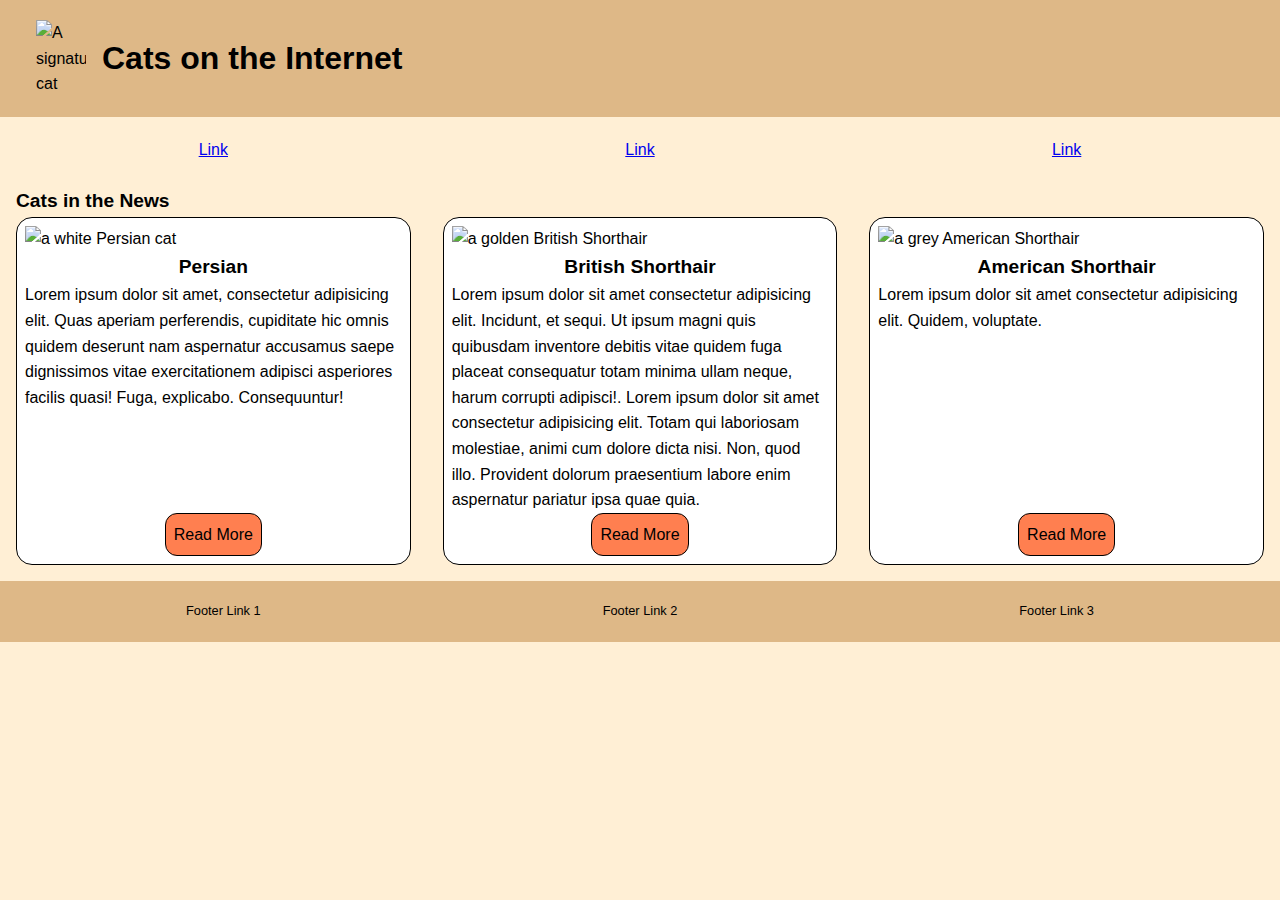
==== work/03-responsive-grid/index.html @ 309c1908 "Adds index.html and styles.css" ====
<!DOCTYPE html>
<html lang="en">
  <head>
    <meta charset="UTF-8">
    <title></title>
    <link rel="stylesheet" href="styles.css"/>
    <meta name=""viewport" content="width=device-width"/>
  </head>
  <body>
    <header class="header">
        <img src="http://placekitten.com/50/50" class = "header__logo" alt="A signature cat"/>
        <h1 class="header__title">Cats on the Internet</h1>
    </header>
    <nav class="menu">
      <ul class="menu__list">
        <li class="menu__item"><a href="/" class="menu__link">Link</a></li>
        <li class="menu__item"><a href="/" class="menu__link">Link</a></li>
        <li class="menu__item"><a href="/" class="menu__link">Link</a></li>
      </ul>
    </nav>
    <main class="main">
        <h2 class="card__title">Cats in the News</h2>
        <div class="cards">
            <div class="card">
                <img src="http://placekitten.com/100/100" alt="a white Persian cat" class="card__image"/>
                <h3 class="card__title">Persian</h3>
                <p class="card__description">Lorem ipsum dolor sit amet, consectetur adipisicing elit. 
                    Quas aperiam perferendis, cupiditate hic omnis quidem deserunt nam aspernatur accusamus 
                    saepe dignissimos vitae exercitationem adipisci asperiores facilis quasi! 
                    Fuga, explicabo. Consequuntur!</p>
                <a href="/" class="card__link">Read More</a>
            </div>
            <div class="card">
                <img src="http://placekitten.com/100/100" alt="a golden British Shorthair " class="card__image"/>
                <h3 class="card__title">British Shorthair</h3>
                <p class="card__description">Lorem ipsum dolor sit amet consectetur adipisicing elit. 
                    Incidunt, et sequi. Ut ipsum magni quis quibusdam inventore debitis vitae quidem 
                    fuga placeat consequatur totam minima ullam neque, harum corrupti adipisci!. 
                    Lorem ipsum dolor sit amet consectetur adipisicing elit. 
                    Totam qui laboriosam molestiae, animi cum dolore dicta nisi. 
                    Non, quod illo. Provident dolorum praesentium labore enim aspernatur 
                    pariatur ipsa quae quia.</p>
                <a href="/" class="card__link">Read More</a>
            </div>
            <div class="card">
                <img src="http://placekitten.com/100/100" alt="a grey American Shorthair" class="card__image"/>
                <h3 class="card__title">American Shorthair</h3>
                <p class="card__description">Lorem ipsum dolor sit amet consectetur adipisicing elit. Quidem, voluptate.</p>
                <a href="/" class="card__link">Read More</a>
            </div>
    </main>
    <footer class="footer">
        <div class="footer__grid">
            <a href="page1.html" class="footer__link">Footer Link 1</a>
            <a href="page2.html" class="footer__link">Footer Link 2</a>
            <a href="page3.html" class="footer__link">Footer Link 3</a>
        </div>
    </footer>
  </body>
---- work/03-responsive-grid/styles.css ----
* {
    box-sizing: border-box;
    margin: 0;
}

html, body {
    background-color: papayawhip;
    color: black;

    font-family: sans-serif;
    line-height: 1.6;
}

.header {
    display: flex;
    align-items: center;

    padding: 20px;

    background-color: burlywood;;
}

.header__logo {
    max-width: 50px;
    height: auto;
    margin-left: 16px;
}

.header__title {
    margin-left: 16px;
}

.menu__list {
    display: flex;
    flex-direction: column;
    align-items: center;

    padding: 0;
    width: 100%;
    list-style: none;
}

.menu__list li {
    margin: 8px 0;
}

.main {
    padding: 16px;
}

.cards {
    display: grid;
    grid-template-columns: 1fr;
    gap: 2rem;
}

.card {
    display: flex;
    flex-direction: column;
    align-items: center;
    grid-column: span 1;

    border: 1px solid black;
    border-radius: 16px;
    padding: 8px;

    background-color: white;
}

.card__image {
    width: 100%;
}

.card__link {
    display: inline-block;

    padding: 8px;
    margin-top: auto;
    border: 1px solid black;
    border-radius: 12px;

    background-color: coral;
    color: black;

    text-decoration: none;
}

.card__title {
    font-size: 1.2rem;
    font-weight: 800;
}

.footer {
    padding: 20px;

    background-color: burlywood;
}

.footer__grid {
    display: grid;
    grid-template-columns: repeat(12, 1fr); 
    justify-content: center; 
    gap: 10px;
}

.footer__link {
    grid-column: span 4; 
    text-align: center; 

    color: black; 

    font-size: 0.8rem; 
    text-decoration: none; 
}

@media (min-width: 50rem) {
    .cards {
        grid-template-columns: repeat(12, 1fr);
    }

    .card {
        grid-column: span 4;
    }

    .menu__list {
        flex-direction: row;
        justify-content: space-around;
    }

    .menu__list li {
        margin-top: 20px;
    }

}
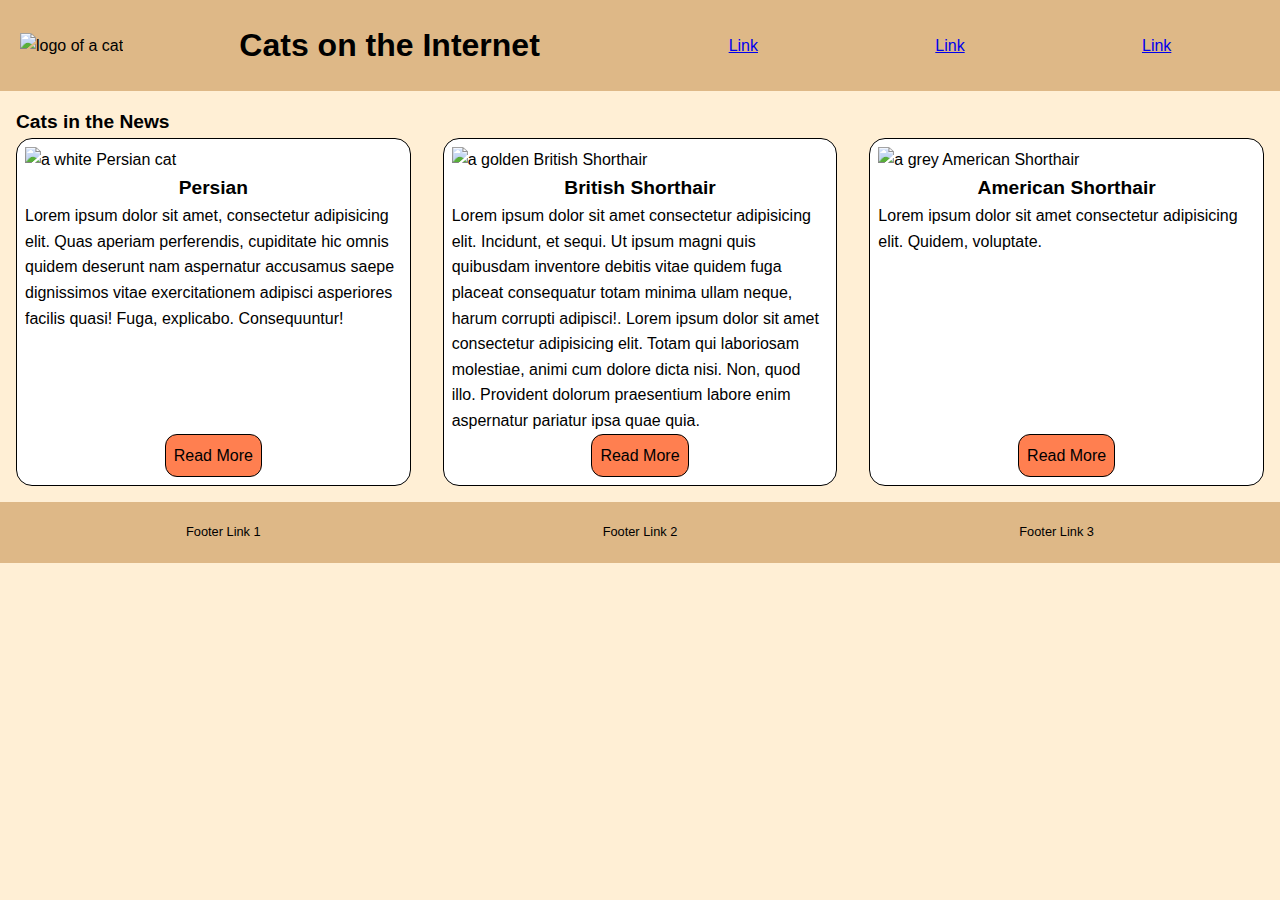
==== commit 08796891: "changed header and footer" ====
--- a/work/03-responsive-grid/index.html
+++ b/work/03-responsive-grid/index.html
@@ -8,16 +8,16 @@
   </head>
   <body>
     <header class="header">
-        <img src="http://placekitten.com/50/50" class = "header__logo" alt="A signature cat"/>
+        <img src="http://placekitten.com/50/50" class = "header__logo" alt="logo of a cat"/>
         <h1 class="header__title">Cats on the Internet</h1>
+        <nav class="menu">
+          <ul class="menu__list">
+            <li class="menu__item"><a href="/" class="menu__link">Link</a></li>
+            <li class="menu__item"><a href="/" class="menu__link">Link</a></li>
+            <li class="menu__item"><a href="/" class="menu__link">Link</a></li>
+          </ul>
+        </nav>
     </header>
-    <nav class="menu">
-      <ul class="menu__list">
-        <li class="menu__item"><a href="/" class="menu__link">Link</a></li>
-        <li class="menu__item"><a href="/" class="menu__link">Link</a></li>
-        <li class="menu__item"><a href="/" class="menu__link">Link</a></li>
-      </ul>
-    </nav>
     <main class="main">
         <h2 class="card__title">Cats in the News</h2>
         <div class="cards">
--- a/work/03-responsive-grid/styles.css
+++ b/work/03-responsive-grid/styles.css
@@ -14,34 +14,35 @@
 .header {
     display: flex;
     align-items: center;
+    justify-content: space-between;
 
     padding: 20px;
 
-    background-color: burlywood;;
+    background-color: burlywood;
 }
 
 .header__logo {
-    max-width: 50px;
-    height: auto;
-    margin-left: 16px;
+    margin-right: 16px;
 }
 
 .header__title {
-    margin-left: 16px;
+    flex-grow: 1;
 }
 
 .menu__list {
     display: flex;
-    flex-direction: column;
-    align-items: center;
+    flex-direction: column; 
+    align-items: center; 
+    width: 100%;
 
     padding: 0;
-    width: 100%;
     list-style: none;
 }
 
-.menu__list li {
-    margin: 8px 0;
+.menu__list li { 
+    text-align: center; 
+    margin: 8px 0; 
+    width: 100%;
 }
 
 .main {
@@ -98,13 +99,13 @@
 
 .footer__grid {
     display: grid;
-    grid-template-columns: repeat(12, 1fr); 
+    grid-template-columns: 1fr; 
     justify-content: center; 
     gap: 10px;
 }
 
 .footer__link {
-    grid-column: span 4; 
+    grid-column: span 1; 
     text-align: center; 
 
     color: black; 
@@ -114,6 +115,30 @@
 }
 
 @media (min-width: 50rem) {
+    .header {
+        justify-content: space-between; 
+    }
+
+    .menu {
+        width: 50%; 
+    }
+
+    .menu__list {
+        flex-direction: row; 
+        justify-content: flex-start;
+        width: 100%; 
+    }
+
+    .menu__list li {
+        margin: 0 10px; 
+    }
+
+    .header__title {
+        text-align: center; 
+        flex-grow: 0; 
+        width: auto; 
+    }
+
     .cards {
         grid-template-columns: repeat(12, 1fr);
     }
@@ -122,13 +147,12 @@
         grid-column: span 4;
     }
 
-    .menu__list {
-        flex-direction: row;
-        justify-content: space-around;
+    .footer__grid {
+        grid-template-columns: repeat(12, 1fr); 
     }
 
-    .menu__list li {
-        margin-top: 20px;
+    .footer__link {
+        grid-column: span 4; 
+        text-align: center; 
     }
-
 }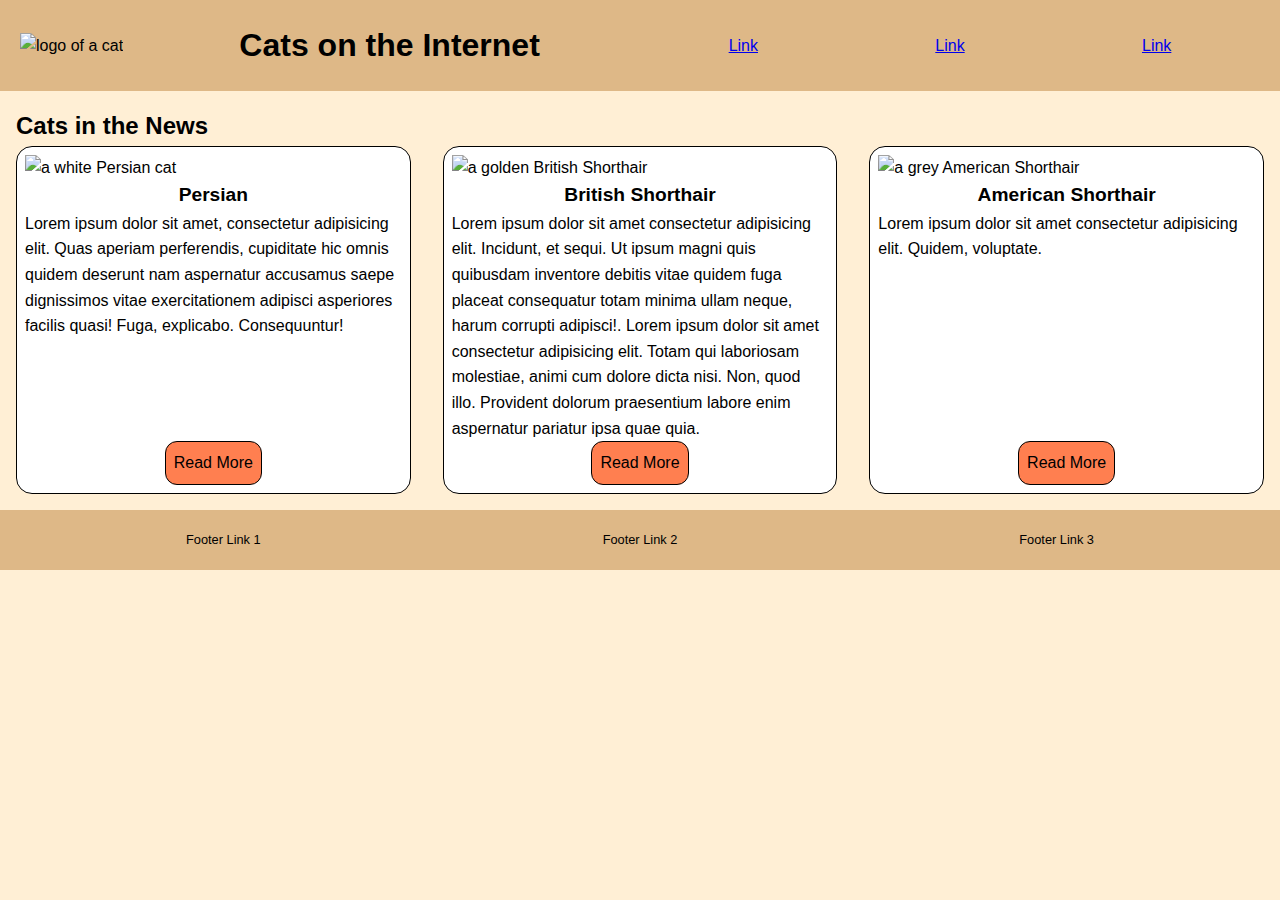
==== commit 31a68094: "change h2 to span the page" ====
--- a/work/03-responsive-grid/index.html
+++ b/work/03-responsive-grid/index.html
@@ -19,7 +19,7 @@
         </nav>
     </header>
     <main class="main">
-        <h2 class="card__title">Cats in the News</h2>
+        <h2 class="page__heading">Cats in the News</h2>
         <div class="cards">
             <div class="card">
                 <img src="http://placekitten.com/100/100" alt="a white Persian cat" class="card__image"/>
--- a/work/03-responsive-grid/styles.css
+++ b/work/03-responsive-grid/styles.css
@@ -47,6 +47,10 @@
 
 .main {
     padding: 16px;
+}
+
+.page__heading {
+    width: 100%;
 }
 
 .cards {
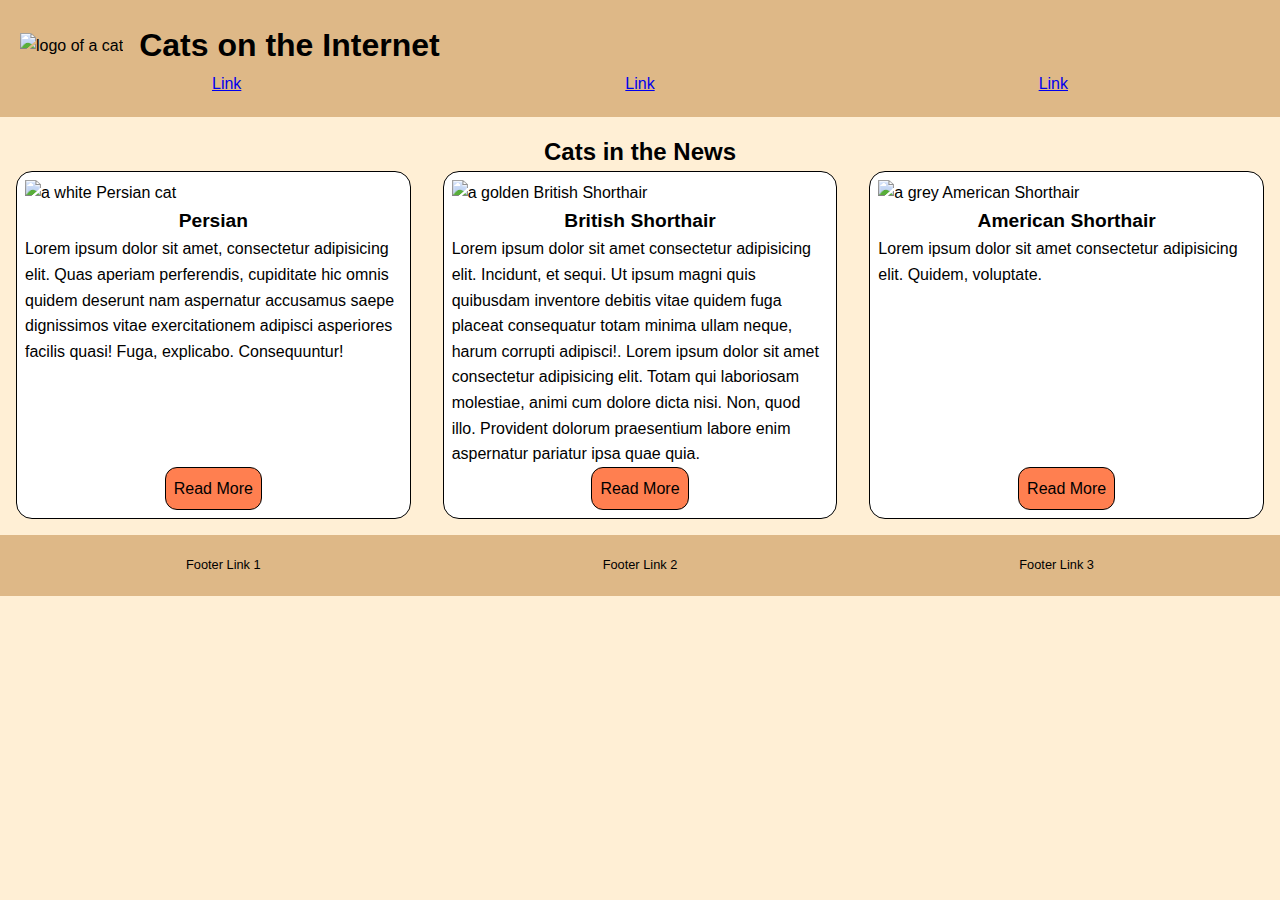
==== commit 6b1d71f9: "change nav below logo/title" ====
--- a/work/03-responsive-grid/index.html
+++ b/work/03-responsive-grid/index.html
@@ -8,8 +8,10 @@
   </head>
   <body>
     <header class="header">
+      <div class="header__top">
         <img src="http://placekitten.com/50/50" class = "header__logo" alt="logo of a cat"/>
         <h1 class="header__title">Cats on the Internet</h1>
+      </div>
         <nav class="menu">
           <ul class="menu__list">
             <li class="menu__item"><a href="/" class="menu__link">Link</a></li>
--- a/work/03-responsive-grid/styles.css
+++ b/work/03-responsive-grid/styles.css
@@ -13,12 +13,20 @@
 
 .header {
     display: flex;
-    align-items: center;
+    flex-direction: column;
+    align-items: flex-start;
     justify-content: space-between;
 
     padding: 20px;
 
     background-color: burlywood;
+}
+
+.header__top {
+    display: flex;
+    flex-direction: row;
+    align-items: center;
+    width: 100%;
 }
 
 .header__logo {
@@ -27,6 +35,12 @@
 
 .header__title {
     flex-grow: 1;
+    text-align: center;
+}
+
+.menu {
+    width: 100%;
+    order: 1;
 }
 
 .menu__list {
@@ -46,11 +60,14 @@
 }
 
 .main {
+    width: 100%;
+
     padding: 16px;
 }
 
 .page__heading {
     width: 100%;
+    text-align: center;
 }
 
 .cards {
@@ -120,27 +137,43 @@
 
 @media (min-width: 50rem) {
     .header {
+        flex-direction: column;
+        align-items: center;
         justify-content: space-between; 
     }
 
+    .header__logo {
+        flex-grow: 0; 
+        margin-right: 16px; 
+    }
+
+    .header__top { 
+        display: flex;
+        flex-direction: row;
+        align-items: center;
+        justify-content: flex-start;
+        flex-grow: 1; 
+    }
+
+    .header__title {
+        flex-grow: 1; 
+        text-align: left; 
+        order: 0; 
+    }
+
     .menu {
-        width: 50%; 
+        width: 100%;
+        order: 1;
     }
 
     .menu__list {
         flex-direction: row; 
-        justify-content: flex-start;
+        justify-content: center;
         width: 100%; 
     }
 
     .menu__list li {
         margin: 0 10px; 
-    }
-
-    .header__title {
-        text-align: center; 
-        flex-grow: 0; 
-        width: auto; 
     }
 
     .cards {
